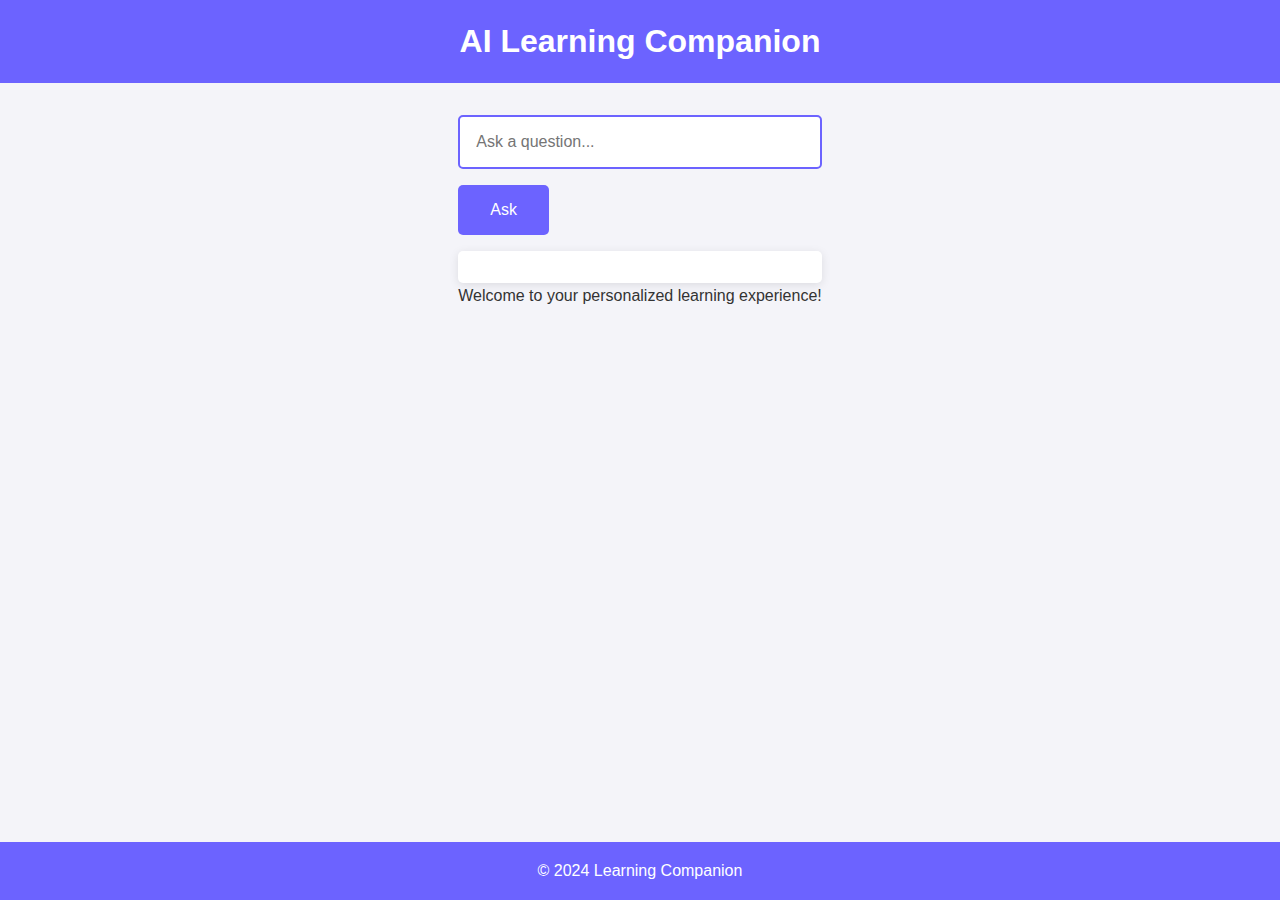
==== index.html @ 247efe05 "First commit" ====
<!DOCTYPE html>
<html lang="en">
<head>
    <meta charset="UTF-8">
    <meta name="viewport" content="width=device-width, initial-scale=1.0">
    <link rel="stylesheet" href="styles.css">
    <title>AI Learning Companion</title>
</head>
<body>
    <div id="app">
        <header id="header"></header>
        <main>
            <section id="content">
                <input type="text" id="user-input" placeholder="Ask a question..." />
                <button id="ask-button">Ask</button>
                <div id="response"></div>
            </section>
        </main>
        <footer id="footer"></footer>
    </div>
    <script src="script.js"></script>
</body>
</html>
---- styles.css ----
* {
    margin: 0;
    padding: 0;
    box-sizing: border-box;
}

body {
    font-family: 'Arial', sans-serif;
    background-color: #f4f4f9;
    color: #333;
    line-height: 1.6;
}

/* App Container */
#app {
    display: flex;
    flex-direction: column;
    min-height: 100vh;
}

/* Header Styles */
header {
    background-color: #6c63ff;
    color: white;
    padding: 1rem;
    text-align: center;
}

/* Main Content */
main {
    flex: 1;
    padding: 2rem;
    display: flex;
    flex-direction: column;
    align-items: center;
}

/* Input Section Styles */
#user-input {
    width: 100%;
    max-width: 600px;
    padding: 1rem;
    border: 2px solid #6c63ff;
    border-radius: 5px;
    font-size: 16px;
    margin-bottom: 1rem;
    transition: border-color 0.3s;
}

#user-input:focus {
    border-color: #5a54e1;
    outline: none;
}

/* Button Styles */
#ask-button {
    padding: 1rem 2rem;
    background-color: #6c63ff;
    color: white;
    border: none;
    border-radius: 5px;
    cursor: pointer;
    font-size: 16px;
    transition: background-color 0.3s;
}

#ask-button:hover {
    background-color: #5a54e1;
}

/* Response Styles */
#response {
    margin-top: 1rem;
    padding: 1rem;
    width: 100%;
    max-width: 600px;
    background-color: #fff;
    border-radius: 5px;
    box-shadow: 0 2px 10px rgba(0, 0, 0, 0.1);
    text-align: center;
}

/* Footer Styles */
footer {
    background-color: #6c63ff;
    color: white;
    padding: 1rem;
    text-align: center;
}
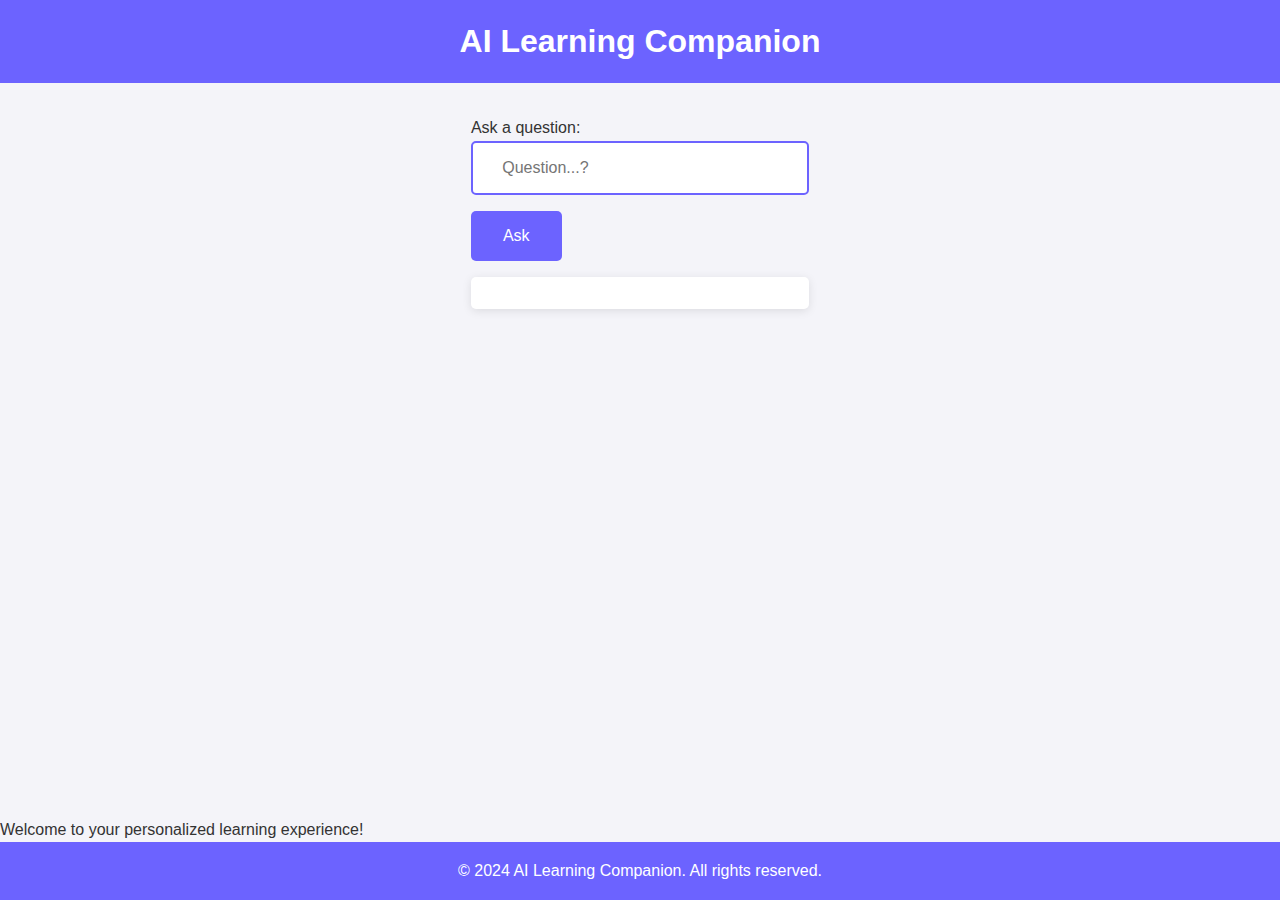
==== commit 240e9192: "Changed interface" ====
--- a/index.html
+++ b/index.html
@@ -1,23 +1,37 @@
 <!DOCTYPE html>
 <html lang="en">
+
 <head>
     <meta charset="UTF-8">
     <meta name="viewport" content="width=device-width, initial-scale=1.0">
     <link rel="stylesheet" href="styles.css">
     <title>AI Learning Companion</title>
 </head>
+
 <body>
     <div id="app">
-        <header id="header"></header>
+        <header id="header" class="header">
+            <h1>AI Learning Companion</h1>
+        </header>
+
         <main>
-            <section id="content">
-                <input type="text" id="user-input" placeholder="Ask a question..." />
-                <button id="ask-button">Ask</button>
-                <div id="response"></div>
+            <section id="content" class="content">
+                <label for="user-input" class="visually-hidden">Ask a question:</label>
+                <div class="input-section">
+                    <input type="text" id="user-input" class="input-field" placeholder="   Question...?"
+                        aria-label="Question Input" />
+                    <button id="ask-button" class="btn">Ask</button>
+                </div>
+                <div id="response" class="response-area"></div>
             </section>
         </main>
-        <footer id="footer"></footer>
+        <div class="abcd">Welcome to your personalized learning experience!</div>
+        <footer id="footer" class="footer">
+            <p>&copy; 2024 AI Learning Companion. All rights reserved.</p>
+        </footer>
     </div>
-    <script src="script.js"></script>
+
+    <script src="scrypt.js"></script>
 </body>
-</html>
+
+</html>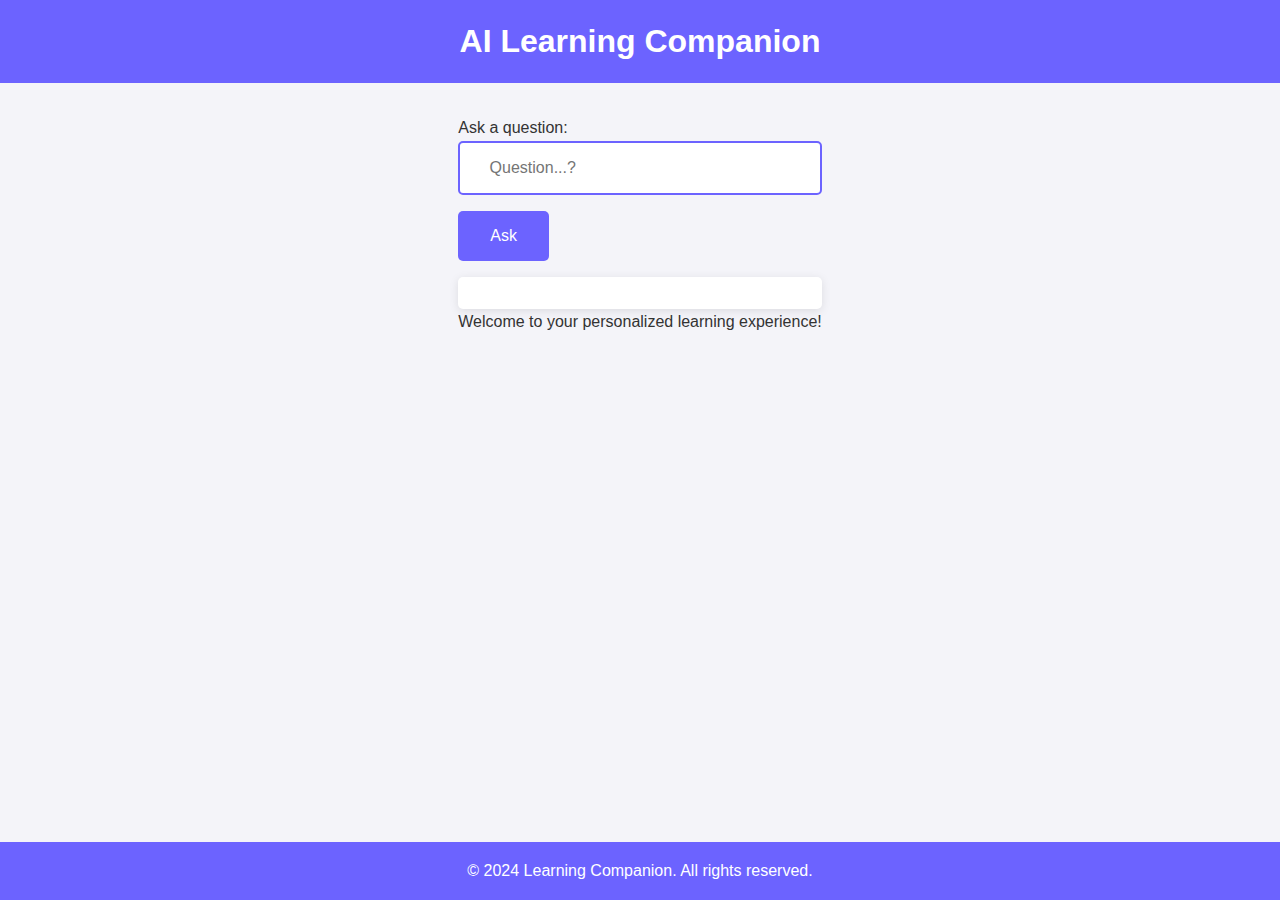
==== commit 5938ed74: "main page edits" ====
--- a/index.html
+++ b/index.html
@@ -1,37 +1,41 @@
 <!DOCTYPE html>
 <html lang="en">
+  <head>
+    <meta charset="UTF-8" />
+    <meta name="viewport" content="width=device-width, initial-scale=1.0" />
+    <link rel="stylesheet" href="styles.css" />
+    <title>AI Learning Companion</title>
+  </head>
 
-<head>
-    <meta charset="UTF-8">
-    <meta name="viewport" content="width=device-width, initial-scale=1.0">
-    <link rel="stylesheet" href="styles.css">
-    <title>AI Learning Companion</title>
-</head>
+  <body>
+    <div id="app">
+      <header id="header" class="header">
+        <h1>AI Learning Companion</h1>
+      </header>
 
-<body>
-    <div id="app">
-        <header id="header" class="header">
-            <h1>AI Learning Companion</h1>
-        </header>
+      <main>
+        <section id="content" class="content">
+          <label for="user-input" class="visually-hidden">Ask a question:</label>
+          <div class="input-section">
+            <input
+              type="text"
+              id="user-input"
+              class="input-field"
+              placeholder="   Question...?"
+              aria-label="Question Input"
+            />
+            <button id="ask-button" class="btn">Ask</button>
+          </div>
+          <div id="response" class="response-area"></div>
+        </section>
+      </main>
 
-        <main>
-            <section id="content" class="content">
-                <label for="user-input" class="visually-hidden">Ask a question:</label>
-                <div class="input-section">
-                    <input type="text" id="user-input" class="input-field" placeholder="   Question...?"
-                        aria-label="Question Input" />
-                    <button id="ask-button" class="btn">Ask</button>
-                </div>
-                <div id="response" class="response-area"></div>
-            </section>
-        </main>
-        <div class="abcd">Welcome to your personalized learning experience!</div>
-        <footer id="footer" class="footer">
-            <p>&copy; 2024 AI Learning Companion. All rights reserved.</p>
-        </footer>
+
+      <footer id="footer" class="footer">
+        <p>&copy; 2024 AI Learning Companion. All rights reserved.</p>
+      </footer>
     </div>
 
-    <script src="scrypt.js"></script>
-</body>
-
+    <script src="script.js"></script>
+  </body>
 </html>